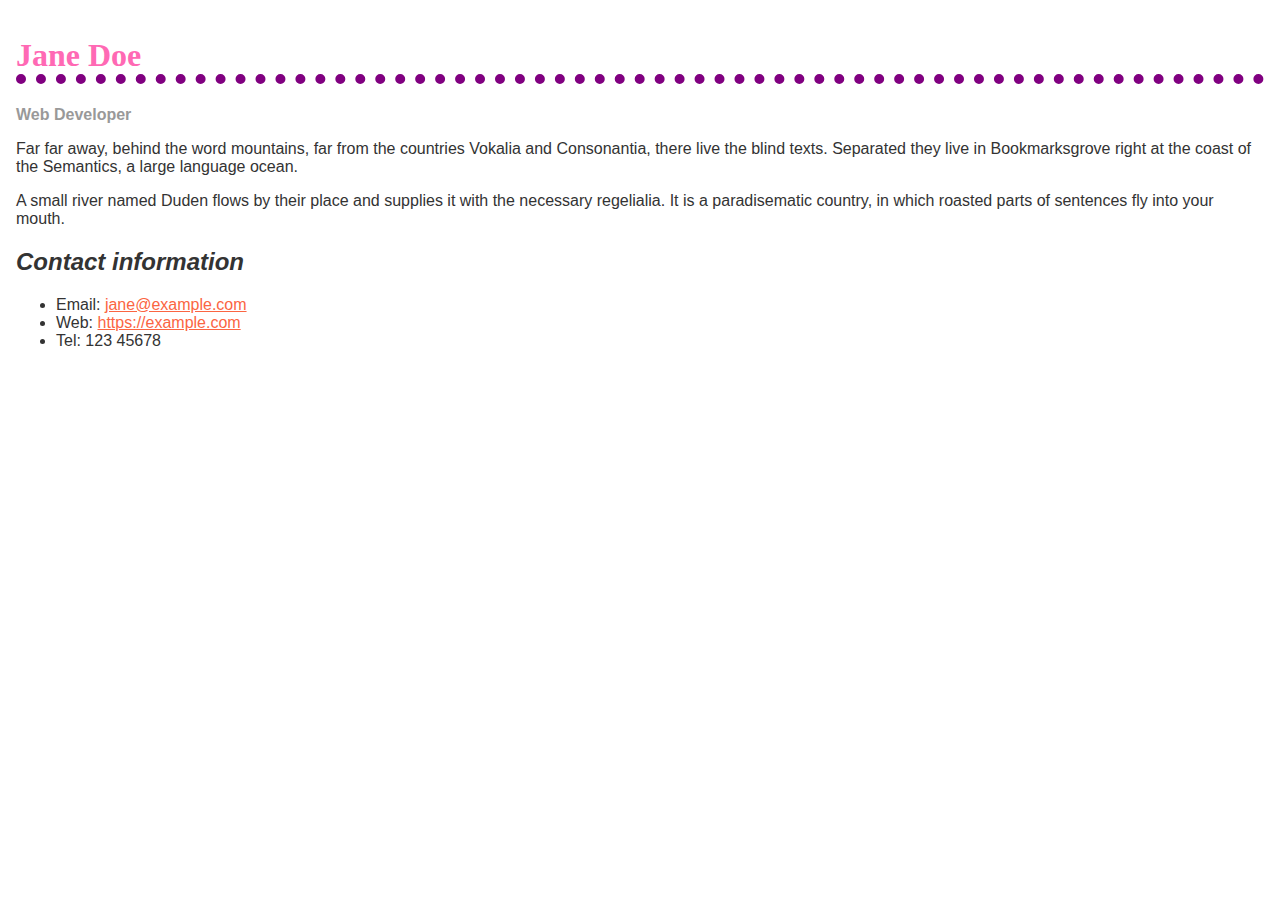
==== Class Notes/Week_5_ica.html @ be72cd74 "changes to ica" ====
<!DOCTYPE html>
<html lang="en">
<head>
    <meta charset="UTF-8">
    <meta name="viewport" content="width=device-width, initial-scale=1.0">
    <title>Formatting a Biography</title>
    <link rel="stylesheet" href="../css/ica5a.css">
</head>
<body>
    <h1>Jane Doe</h1>
    <div class="job-title">Web Developer</div>
    <p>
      Far far away, behind the word mountains, far from the countries Vokalia
      and Consonantia, there live the blind texts. Separated they live in
      Bookmarksgrove right at the coast of the Semantics, a large language
      ocean.
    </p>

    <p>
      A small river named Duden flows by their place and supplies it with the
      necessary regelialia. It is a paradisematic country, in which roasted
      parts of sentences fly into your mouth.
    </p>

    <h2>Contact information</h2>
    <ul>
      <li>
        Email:
        <a href="mailto:jane@example.com">jane@example.com</a>
      </li>
      <li>
        Web:
        <a href="https://example.com">https://example.com</a>
      </li>
      <li>Tel: 123 45678</li>
    </ul>
</body>
</html>
---- css/ica5a.css ----
body {
    background-color: #fff;
    color: #333;
    font-family: Arial, Helvetica, sans-serif;
    padding: 1em;
    margin: 0;
  }

  h1 {
    color: hotpink;
    font-size: 2em;
    font-family: Georgia, "Times New Roman", Times, serif;
    border-bottom: 10px dotted purple;
  }

  h2 {
    font-size: 1.5em;
    font-style: italic
  }

  .job-title {
    color: #999999;
    font-weight: bold;
  }

  a:link,
  a:visited {
    color: #fb6542;
  }

  a:hover {
    text-decoration: none;
  }
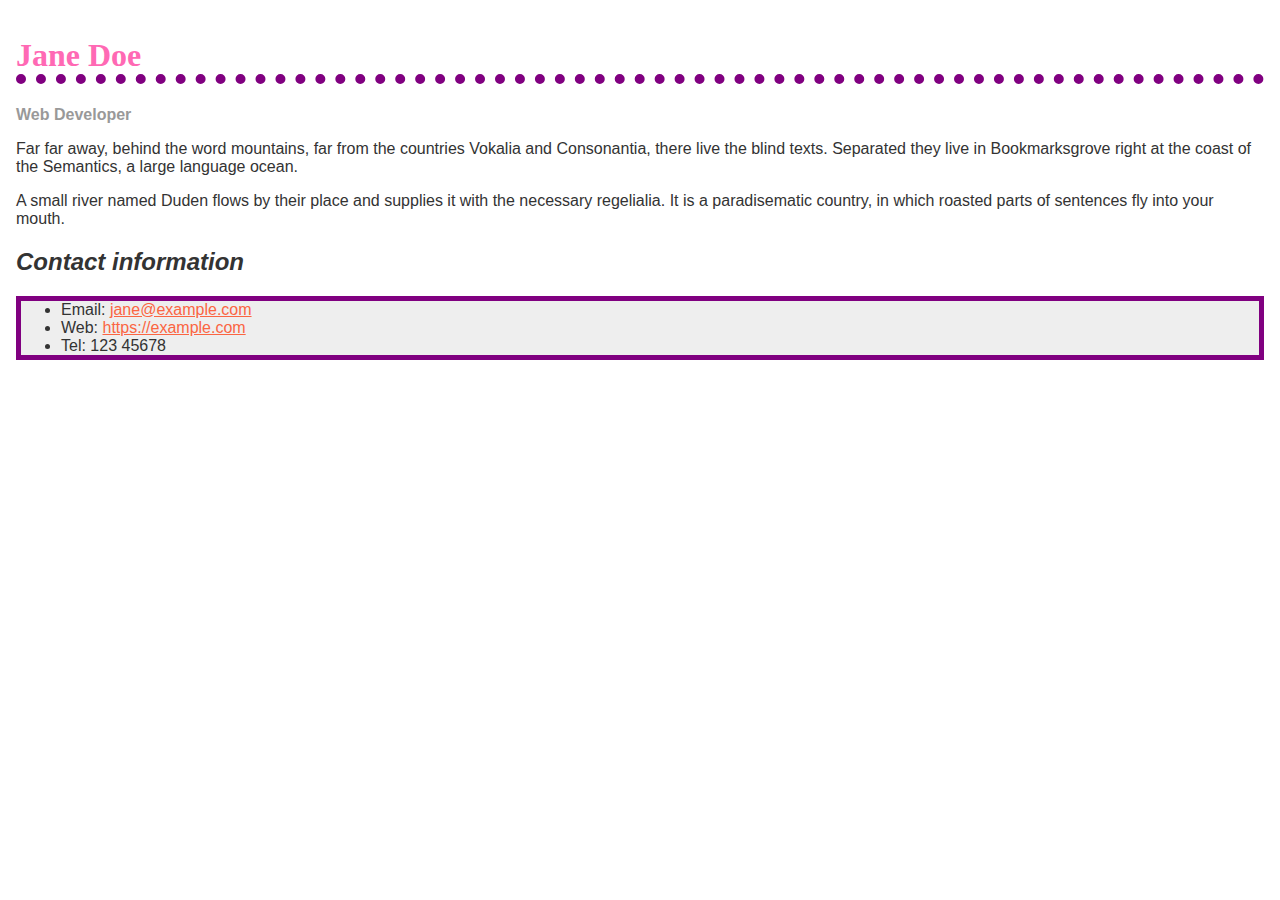
==== commit 20dd2f61: "fixing css" ====
--- a/Class Notes/Week_5_ica.html
+++ b/Class Notes/Week_5_ica.html
@@ -23,7 +23,7 @@
     </p>
 
     <h2>Contact information</h2>
-    <ul>
+    <ul id="ul">
       <li>
         Email:
         <a href="mailto:jane@example.com">jane@example.com</a>
--- a/css/ica5a.css
+++ b/css/ica5a.css
@@ -22,6 +22,10 @@
     color: #999999;
     font-weight: bold;
   }
+  ul {
+    border: 5px solid purple;
+    background-color: #eeeeee;
+  }
 
   a:link,
   a:visited {
